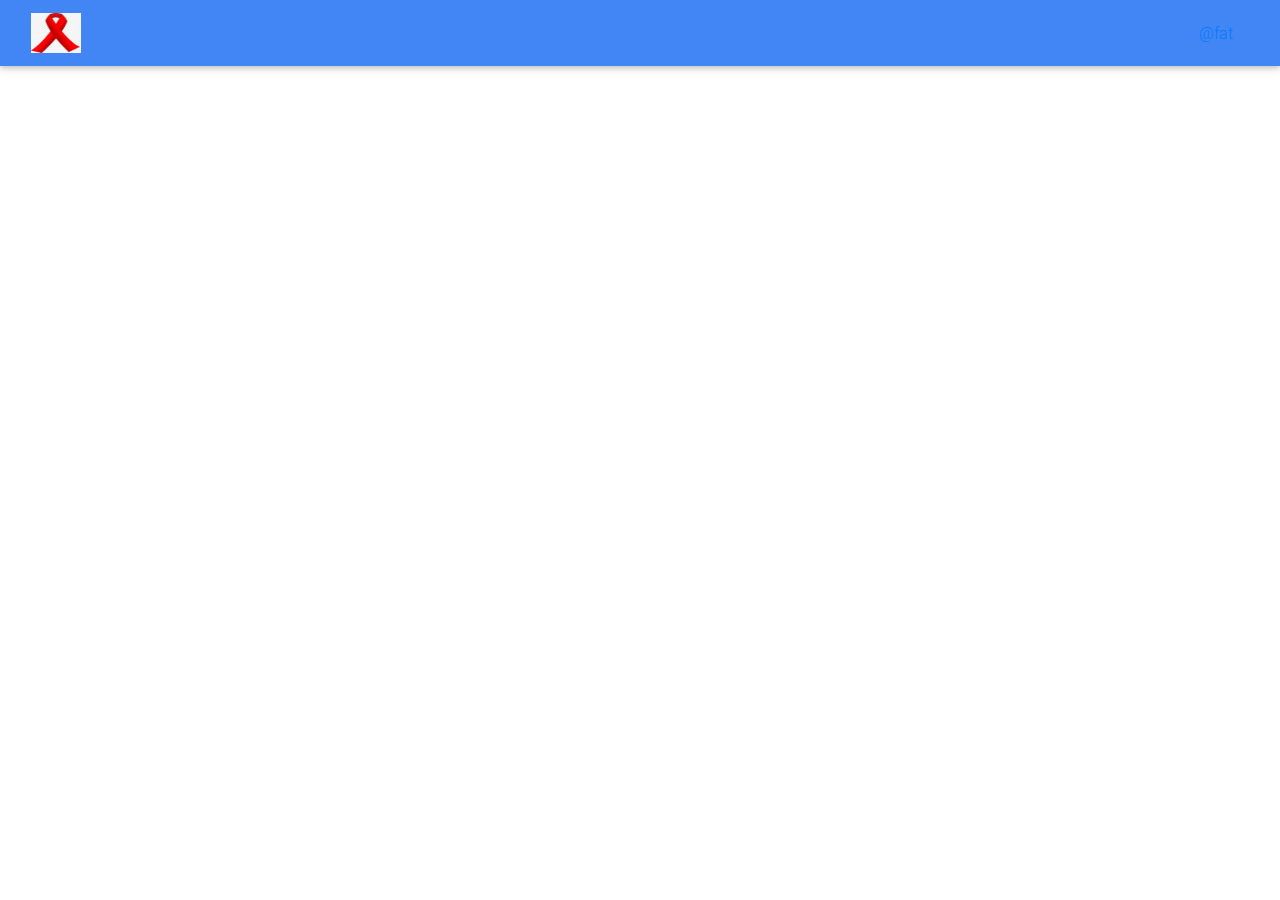
==== index.html @ c0cf7d1b "first commit" ====
<!DOCTYPE html>
<html lang="en">

<head>
  <meta charset="utf-8">
  <meta name="viewport" content="width=device-width, initial-scale=1, shrink-to-fit=no">
  <meta http-equiv="x-ua-compatible" content="ie=edge">
  <title>Material Design Bootstrap</title>
  <!-- Font Awesome -->
  <link rel="stylesheet" href="https://use.fontawesome.com/releases/v5.8.1/css/all.css">
  <!-- Bootstrap core CSS -->
  <link href="css/bootstrap.min.css" rel="stylesheet">
  <!-- Material Design Bootstrap -->
  <link href="css/mdb.min.css" rel="stylesheet">
  <!-- Your custom styles (optional) -->
  <link href="css/style.css" rel="stylesheet">
</head>

<body>
    <nav class="navbar navbar-expand-sm navbar-dark primary-color sticky-top">
        <div class="container-fluid navbar-container">
            <img class="navbar-brand" id="hiv" src="images/hiv.jpeg" alt="logo">
            <a class="nav-link" href="#fat">@fat</a>

          </div>

    </nav>
  





  <!-- SCRIPTS -->
  <!-- JQuery -->
  <script type="text/javascript" src="js/jquery-3.3.1.min.js"></script>
  <!-- Bootstrap tooltips -->
  <script type="text/javascript" src="js/popper.min.js"></script>
  <!-- Bootstrap core JavaScript -->
  <script type="text/javascript" src="js/bootstrap.min.js"></script>
  <!-- MDB core JavaScript -->
  <script type="text/javascript" src="js/mdb.min.js"></script>
</body>

</html>
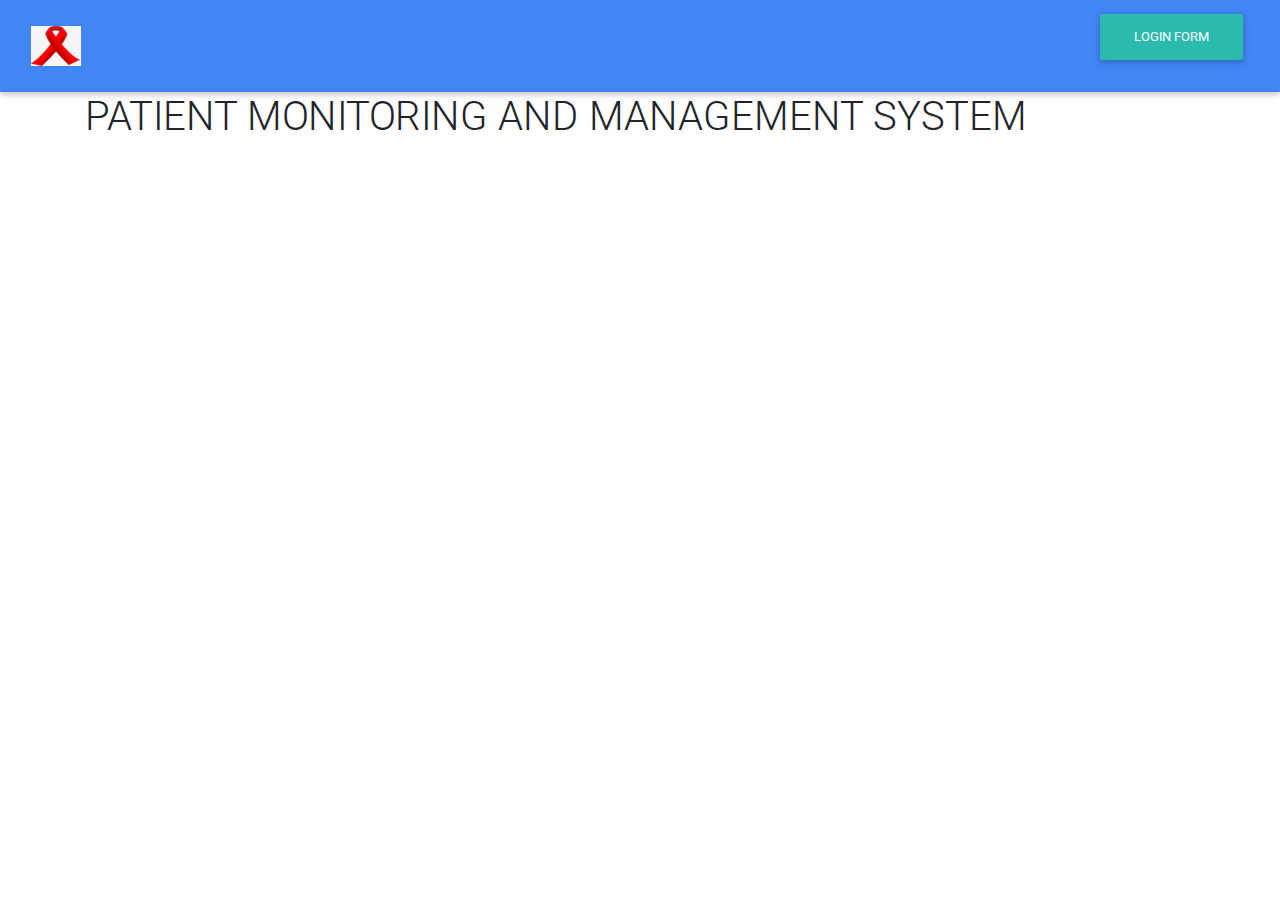
==== commit 93d0fc8e: "front end" ====
--- a/index.html
+++ b/index.html
@@ -20,12 +20,56 @@
     <nav class="navbar navbar-expand-sm navbar-dark primary-color sticky-top">
         <div class="container-fluid navbar-container">
             <img class="navbar-brand" id="hiv" src="images/hiv.jpeg" alt="logo">
-            <a class="nav-link" href="#fat">@fat</a>
+          
+            <ul class="nav navbar-nav navbar-right">
+                <li><a data-toggle="modal" data-target="#loginModal"><span class="glyphicon glyphicon-log-in">
+                    <a href="" class="btn btn-default btn-rounded mb-4" data-toggle="modal" data-target="#modalLoginForm">Login Form</a>
+                  </ul>
+          </div>
+    </nav>
+<div class="modal fade" id="modalLoginForm" tabindex="-1" role="dialog" aria-labelledby="myModalLabel"
+  aria-hidden="true">
+  <div class="modal-dialog" role="document">
+    <div class="modal-content">
+      <div class="modal-header text-center">
+        <h4 class="modal-title w-100 font-weight-bold">Sign in</h4>
+        <button type="button" class="close" data-dismiss="modal" aria-label="Close">
+          <span aria-hidden="true">&times;</span>
+        </button>
+      </div>
+      <div class="modal-body mx-3">
+        <div class="md-form mb-5">
+          <i class="fas fa-envelope prefix grey-text"></i>
+          <input type="email" id="defaultForm-email" class="form-control validate">
+          <label data-error="wrong" data-success="right" for="defaultForm-email">Your email</label>
+        </div>
 
-          </div>
+        <div class="md-form mb-4">
+          <i class="fas fa-lock prefix grey-text"></i>
+          <input type="password" id="defaultForm-pass" class="form-control validate">
+          <label data-error="wrong" data-success="right" for="defaultForm-pass">Your password</label>
+        </div>
 
-    </nav>
-  
+      </div>
+      <div class="modal-footer d-flex justify-content-center">
+        <button class="btn btn-default">Login</button>
+      </div>
+    </div>
+  </div>
+</div>
+
+    
+<div class="bg">
+  <div class="container">
+    <div>
+      <h1>PATIENT MONITORING AND MANAGEMENT SYSTEM</h1>
+    </div>
+
+
+
+  </div>
+</div>
+
 
 
 
--- a/css/style.css
+++ b/css/style.css
@@ -2,3 +2,8 @@
     width: 50px;
     height: 50px;
 };
+.bg {
+    background-image: url(images/bg.jpeg);
+    background-color: lightblue;
+    
+}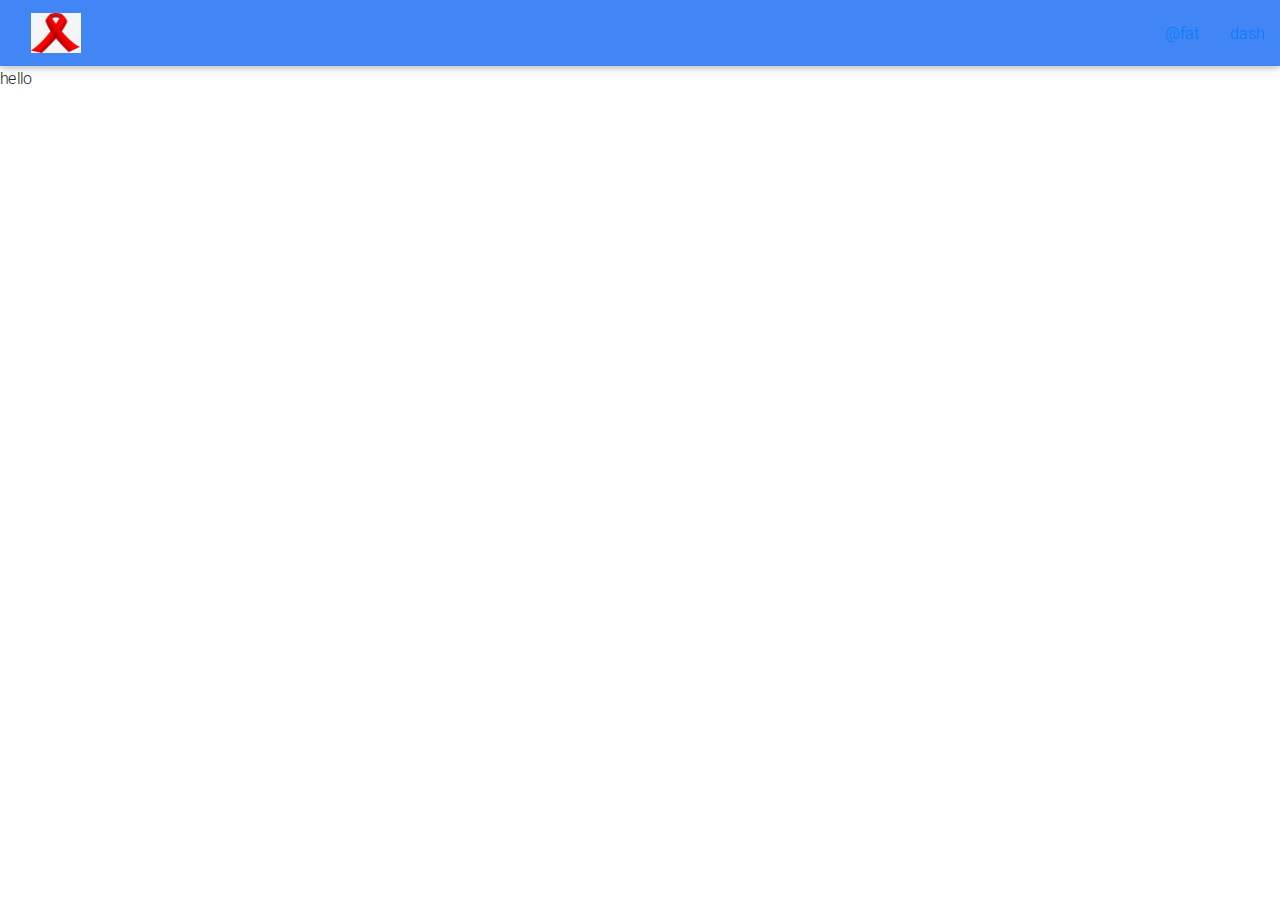
==== commit 6003fc32: "create the doctor dashboard" ====
--- a/index.html
+++ b/index.html
@@ -20,57 +20,13 @@
     <nav class="navbar navbar-expand-sm navbar-dark primary-color sticky-top">
         <div class="container-fluid navbar-container">
             <img class="navbar-brand" id="hiv" src="images/hiv.jpeg" alt="logo">
-          
-            <ul class="nav navbar-nav navbar-right">
-                <li><a data-toggle="modal" data-target="#loginModal"><span class="glyphicon glyphicon-log-in">
-                    <a href="" class="btn btn-default btn-rounded mb-4" data-toggle="modal" data-target="#modalLoginForm">Login Form</a>
-                  </ul>
+            <a class="nav-link" href="#fat">@fat</a>
+
           </div>
+          <a href="dashboard.html">dash</a>
     </nav>
-<div class="modal fade" id="modalLoginForm" tabindex="-1" role="dialog" aria-labelledby="myModalLabel"
-  aria-hidden="true">
-  <div class="modal-dialog" role="document">
-    <div class="modal-content">
-      <div class="modal-header text-center">
-        <h4 class="modal-title w-100 font-weight-bold">Sign in</h4>
-        <button type="button" class="close" data-dismiss="modal" aria-label="Close">
-          <span aria-hidden="true">&times;</span>
-        </button>
-      </div>
-      <div class="modal-body mx-3">
-        <div class="md-form mb-5">
-          <i class="fas fa-envelope prefix grey-text"></i>
-          <input type="email" id="defaultForm-email" class="form-control validate">
-          <label data-error="wrong" data-success="right" for="defaultForm-email">Your email</label>
-        </div>
-
-        <div class="md-form mb-4">
-          <i class="fas fa-lock prefix grey-text"></i>
-          <input type="password" id="defaultForm-pass" class="form-control validate">
-          <label data-error="wrong" data-success="right" for="defaultForm-pass">Your password</label>
-        </div>
-
-      </div>
-      <div class="modal-footer d-flex justify-content-center">
-        <button class="btn btn-default">Login</button>
-      </div>
-    </div>
-  </div>
-</div>
-
-    
-<div class="bg">
-  <div class="container">
-    <div>
-      <h1>PATIENT MONITORING AND MANAGEMENT SYSTEM</h1>
-    </div>
-
-
-
-  </div>
-</div>
-
-
+  
+hello
 
 
 
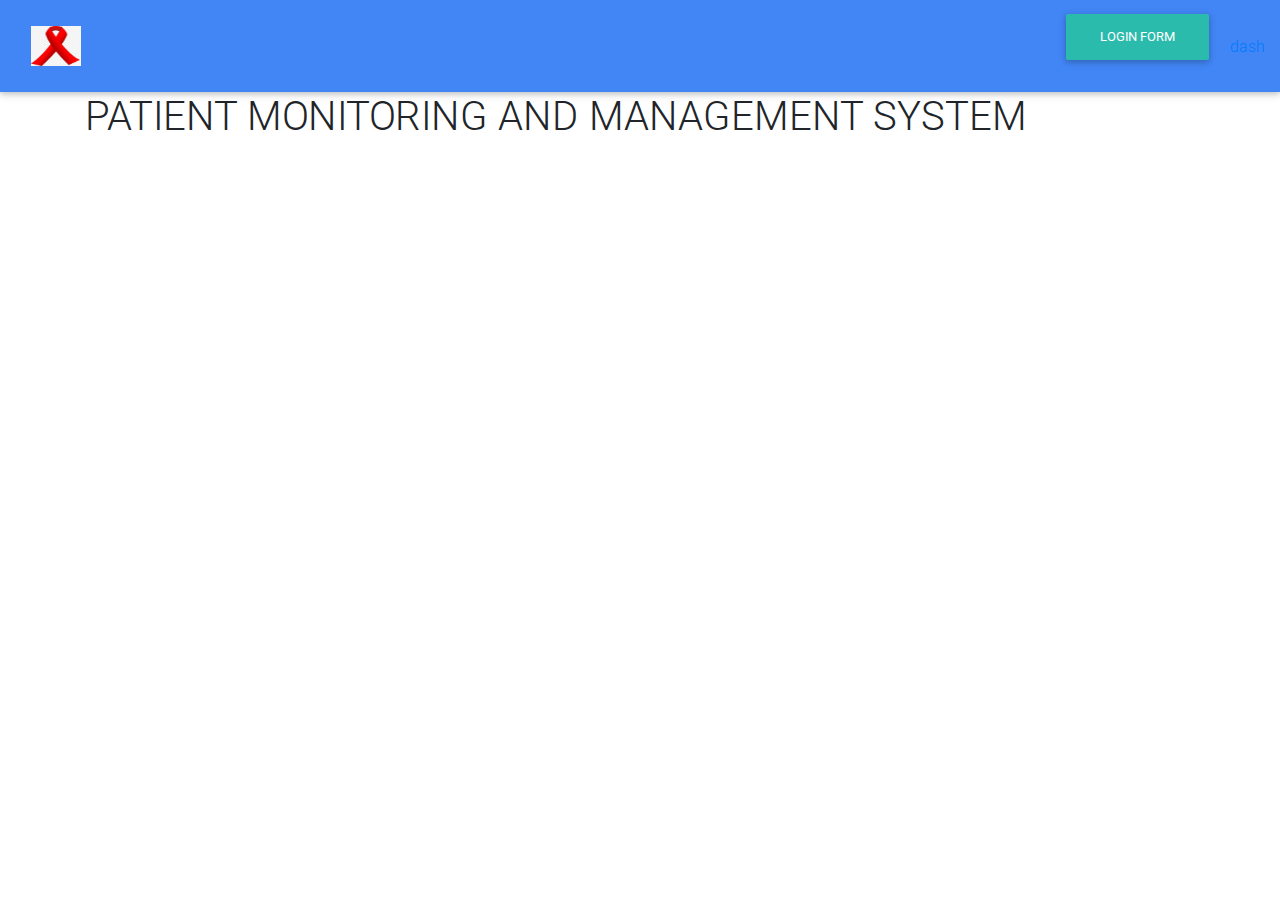
==== commit 6d3ec8fe: "Merge branch 'develop' of github.com:LilianMathu/h-tech-front-end into doctor-dashboard" ====
--- a/index.html
+++ b/index.html
@@ -20,13 +20,58 @@
     <nav class="navbar navbar-expand-sm navbar-dark primary-color sticky-top">
         <div class="container-fluid navbar-container">
             <img class="navbar-brand" id="hiv" src="images/hiv.jpeg" alt="logo">
-            <a class="nav-link" href="#fat">@fat</a>
-
+          
+            <ul class="nav navbar-nav navbar-right">
+                <li><a data-toggle="modal" data-target="#loginModal"><span class="glyphicon glyphicon-log-in">
+                    <a href="" class="btn btn-default btn-rounded mb-4" data-toggle="modal" data-target="#modalLoginForm">Login Form</a>
+                  </ul>
           </div>
           <a href="dashboard.html">dash</a>
     </nav>
-  
-hello
+<div class="modal fade" id="modalLoginForm" tabindex="-1" role="dialog" aria-labelledby="myModalLabel"
+  aria-hidden="true">
+  <div class="modal-dialog" role="document">
+    <div class="modal-content">
+      <div class="modal-header text-center">
+        <h4 class="modal-title w-100 font-weight-bold">Sign in</h4>
+        <button type="button" class="close" data-dismiss="modal" aria-label="Close">
+          <span aria-hidden="true">&times;</span>
+        </button>
+      </div>
+      <div class="modal-body mx-3">
+        <div class="md-form mb-5">
+          <i class="fas fa-envelope prefix grey-text"></i>
+          <input type="email" id="defaultForm-email" class="form-control validate">
+          <label data-error="wrong" data-success="right" for="defaultForm-email">Your email</label>
+        </div>
+
+        <div class="md-form mb-4">
+          <i class="fas fa-lock prefix grey-text"></i>
+          <input type="password" id="defaultForm-pass" class="form-control validate">
+          <label data-error="wrong" data-success="right" for="defaultForm-pass">Your password</label>
+        </div>
+
+      </div>
+      <div class="modal-footer d-flex justify-content-center">
+        <button class="btn btn-default">Login</button>
+      </div>
+    </div>
+  </div>
+</div>
+
+    
+<div class="bg">
+  <div class="container">
+    <div>
+      <h1>PATIENT MONITORING AND MANAGEMENT SYSTEM</h1>
+    </div>
+
+
+
+  </div>
+</div>
+
+
 
 
 
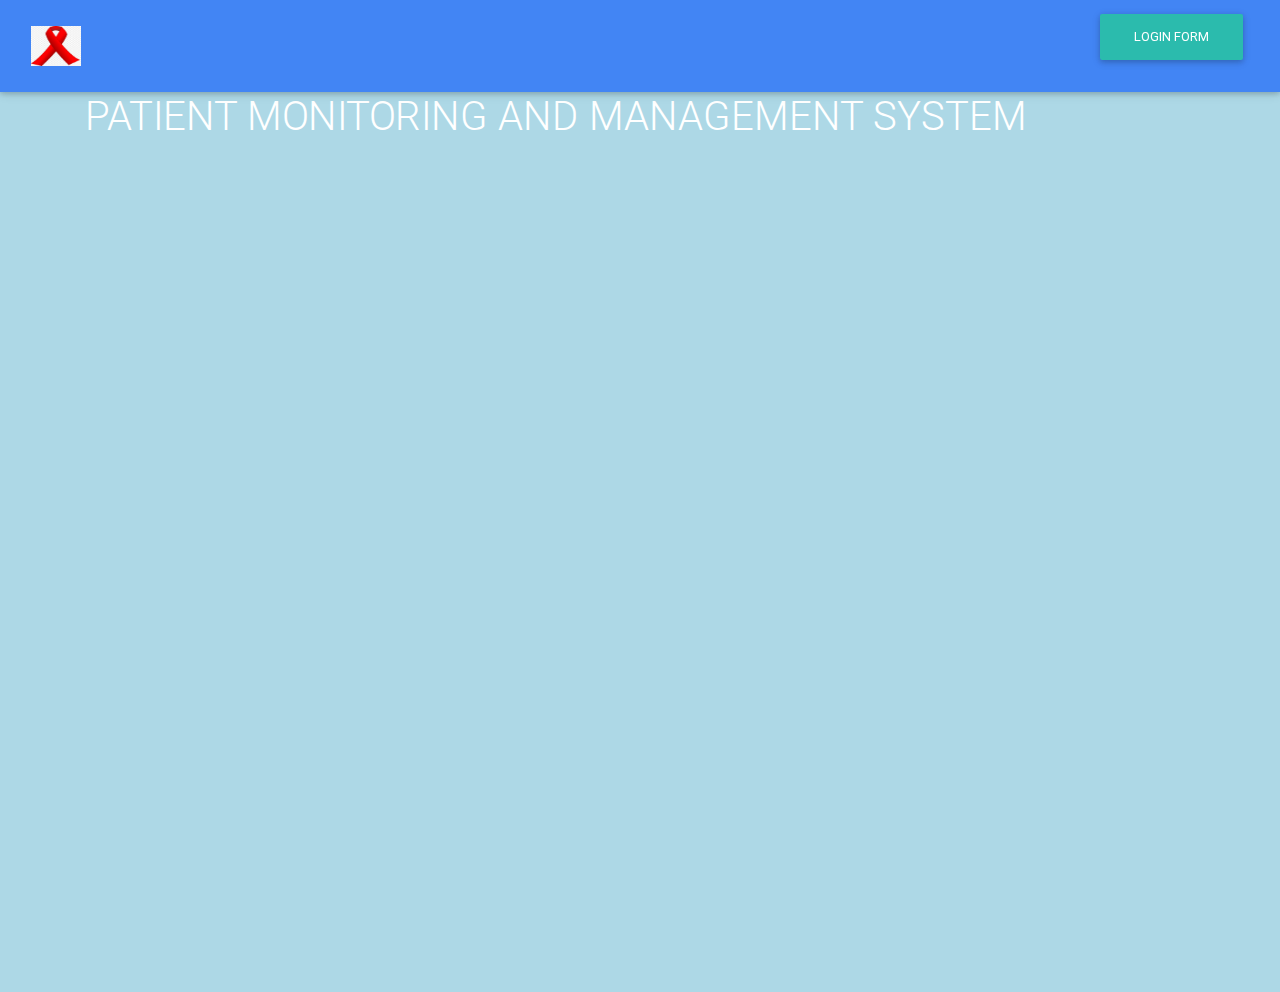
==== commit 62c6c06e: "landing page" ====
--- a/index.html
+++ b/index.html
@@ -17,59 +17,61 @@
 </head>
 
 <body>
-    <nav class="navbar navbar-expand-sm navbar-dark primary-color sticky-top">
-        <div class="container-fluid navbar-container">
-            <img class="navbar-brand" id="hiv" src="images/hiv.jpeg" alt="logo">
+  <nav class="navbar navbar-expand-sm navbar-dark primary-color sticky-top">
+    <div class="container-fluid navbar-container">
+      <img class="navbar-brand" id="hiv" src="images/hiv.jpeg" alt="logo">
+
+      <ul class="nav navbar-nav navbar-right">
+        <li><a data-toggle="modal" data-target="#loginModal"><span class="glyphicon glyphicon-log-in">
+              <a href="" class="btn btn-default btn-rounded mb-4" data-toggle="modal"
+                data-target="#modalLoginForm">Login Form</a>
+      </ul>
+    </div>
+  </nav>
+  <div class="modal fade" id="modalLoginForm" tabindex="-1" role="dialog" aria-labelledby="myModalLabel"
+    aria-hidden="true">
+    <div class="modal-dialog" role="document">
+      <div class="modal-content">
+        <div class="modal-header text-center">
+          <h4 class="modal-title w-100 font-weight-bold">Sign in</h4>
+          <button type="button" class="close" data-dismiss="modal" aria-label="Close">
+            <span aria-hidden="true">&times;</span>
+          </button>
+        </div>
+        <div class="modal-body mx-3">
+          <div class="md-form mb-5">
+            
+              <i class="fas fa-envelope prefix grey-text"></i>
+              <input type="email" id="defaultForm-email" class="form-control validate">
+              <label data-error="wrong" data-success="right" for="defaultForm-email">Your email</label>
           
-            <ul class="nav navbar-nav navbar-right">
-                <li><a data-toggle="modal" data-target="#loginModal"><span class="glyphicon glyphicon-log-in">
-                    <a href="" class="btn btn-default btn-rounded mb-4" data-toggle="modal" data-target="#modalLoginForm">Login Form</a>
-                  </ul>
+            </div>
+
+          <div class="md-form mb-4">
+            <i class="fas fa-lock prefix grey-text"></i>
+            <input type="password" id="defaultForm-pass" class="form-control validate">
+            <label data-error="wrong" data-success="right" for="defaultForm-pass">Your password</label>
           </div>
-          <a href="dashboard.html">dash</a>
-    </nav>
-<div class="modal fade" id="modalLoginForm" tabindex="-1" role="dialog" aria-labelledby="myModalLabel"
-  aria-hidden="true">
-  <div class="modal-dialog" role="document">
-    <div class="modal-content">
-      <div class="modal-header text-center">
-        <h4 class="modal-title w-100 font-weight-bold">Sign in</h4>
-        <button type="button" class="close" data-dismiss="modal" aria-label="Close">
-          <span aria-hidden="true">&times;</span>
-        </button>
-      </div>
-      <div class="modal-body mx-3">
-        <div class="md-form mb-5">
-          <i class="fas fa-envelope prefix grey-text"></i>
-          <input type="email" id="defaultForm-email" class="form-control validate">
-          <label data-error="wrong" data-success="right" for="defaultForm-email">Your email</label>
+
         </div>
-
-        <div class="md-form mb-4">
-          <i class="fas fa-lock prefix grey-text"></i>
-          <input type="password" id="defaultForm-pass" class="form-control validate">
-          <label data-error="wrong" data-success="right" for="defaultForm-pass">Your password</label>
+        <div class="modal-footer d-flex justify-content-center">
+          <button class="btn btn-default">Login</button>
         </div>
-
-      </div>
-      <div class="modal-footer d-flex justify-content-center">
-        <button class="btn btn-default">Login</button>
       </div>
     </div>
   </div>
-</div>
-
-    
-<div class="bg">
-  <div class="container">
-    <div>
-      <h1>PATIENT MONITORING AND MANAGEMENT SYSTEM</h1>
-    </div>
 
 
+  <div class="bg">
+    <div class="container">
 
+
+      <h1>PATIENT MONITORING AND MANAGEMENT SYSTEM</h1>
+
+
+    </div>
   </div>
-</div>
+
 
 
 
@@ -87,4 +89,4 @@
   <script type="text/javascript" src="js/mdb.min.js"></script>
 </body>
 
-</html>
+</html>--- a/css/style.css
+++ b/css/style.css
@@ -1,9 +1,22 @@
+body, html {
+    height: 100%;
+}
+
 #hiv {
     width: 50px;
     height: 50px;
-};
+}
+
 .bg {
-    background-image: url(images/bg.jpeg);
-    background-color: lightblue;
-    
+    background-image: url("images/bg7.jpeg");
+    background-color: lightblue;  
+    height: 100%;
+    background-position: center;
+    background-repeat: no-repeat;
+    background-size: cover;
+}
+
+.bg h1{
+    font-size: 40px;
+    color: #ffffff;
 }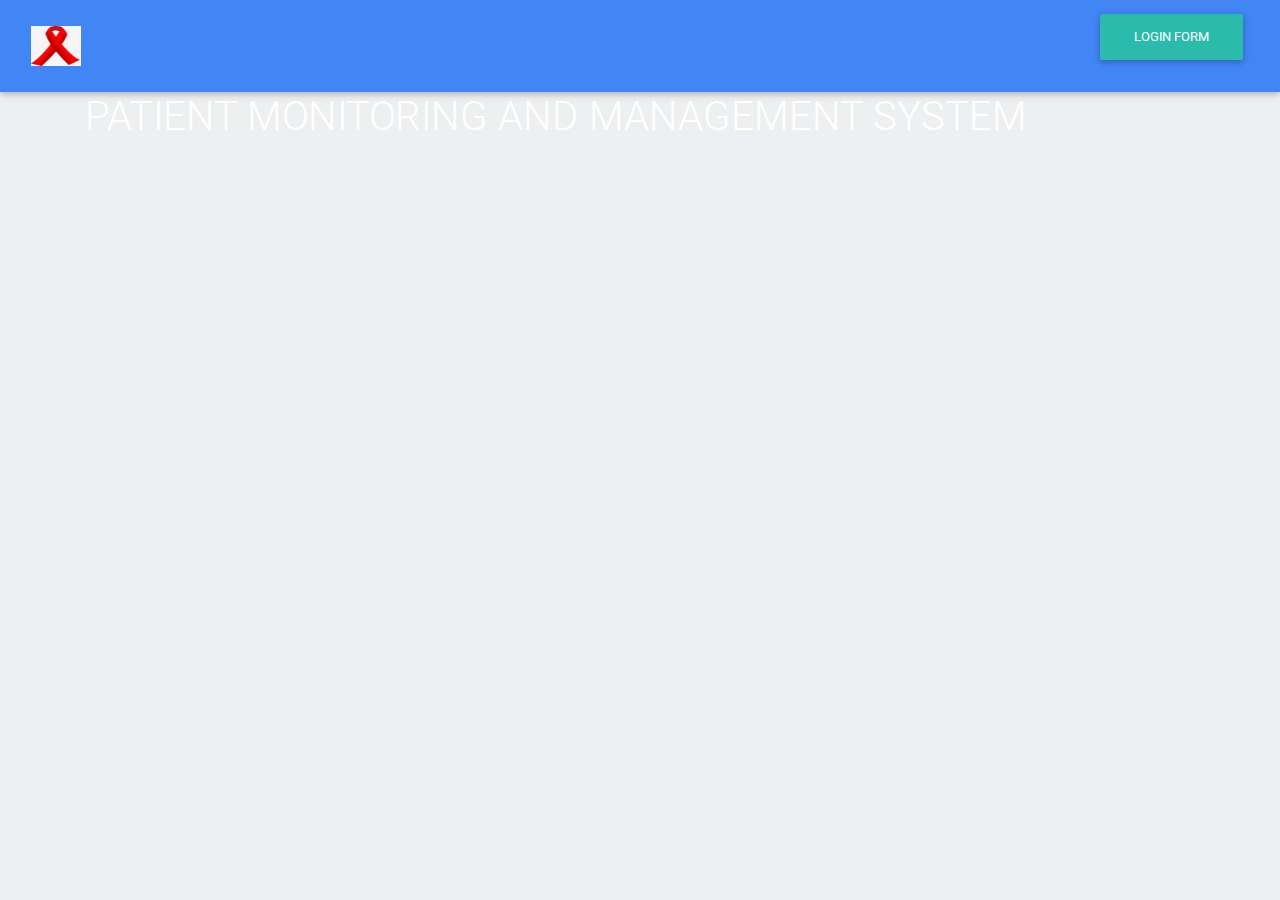
==== commit 3ddd054c: "Modfiy" ====
--- a/index.html
+++ b/index.html
@@ -5,7 +5,7 @@
   <meta charset="utf-8">
   <meta name="viewport" content="width=device-width, initial-scale=1, shrink-to-fit=no">
   <meta http-equiv="x-ua-compatible" content="ie=edge">
-  <title>Material Design Bootstrap</title>
+  <title>H-Tech</title>
   <!-- Font Awesome -->
   <link rel="stylesheet" href="https://use.fontawesome.com/releases/v5.8.1/css/all.css">
   <!-- Bootstrap core CSS -->
@@ -38,25 +38,29 @@
             <span aria-hidden="true">&times;</span>
           </button>
         </div>
+
         <div class="modal-body mx-3">
+        <form action="home.html">
           <div class="md-form mb-5">
             
               <i class="fas fa-envelope prefix grey-text"></i>
-              <input type="email" id="defaultForm-email" class="form-control validate">
-              <label data-error="wrong" data-success="right" for="defaultForm-email">Your email</label>
+              <input type="text" id="defaultForm-email" class="form-control validate">
+              <label data-error="wrong" data-success="right" for="defaultForm-email">UserName</label>
           
             </div>
 
           <div class="md-form mb-4">
             <i class="fas fa-lock prefix grey-text"></i>
             <input type="password" id="defaultForm-pass" class="form-control validate">
-            <label data-error="wrong" data-success="right" for="defaultForm-pass">Your password</label>
+            <label data-error="wrong" data-success="right" for="defaultForm-pass">Password</label>
           </div>
+
 
         </div>
         <div class="modal-footer d-flex justify-content-center">
           <button class="btn btn-default">Login</button>
         </div>
+        </form>
       </div>
     </div>
   </div>
--- a/css/style.css
+++ b/css/style.css
@@ -1,5 +1,7 @@
-body, html {
-    height: 100%;
+body{
+  
+    background: #edeff0;
+
 }
 
 #hiv {
@@ -9,7 +11,6 @@
 
 .bg {
     background-image: url("images/bg7.jpeg");
-    background-color: lightblue;  
     height: 100%;
     background-position: center;
     background-repeat: no-repeat;
@@ -19,4 +20,8 @@
 .bg h1{
     font-size: 40px;
     color: #ffffff;
+}
+
+.center {
+    float:center;
 }